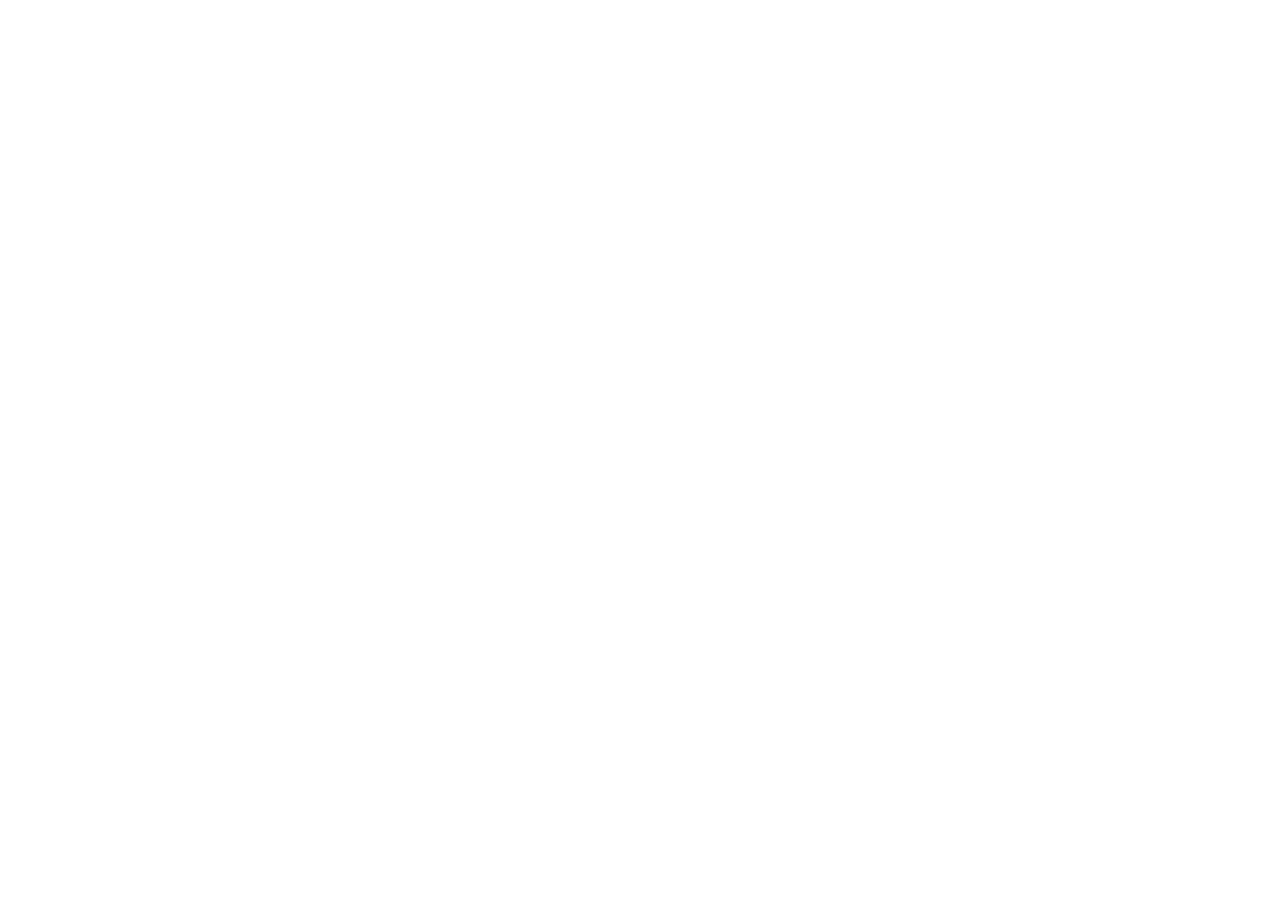
==== html/index.html @ 2c76e2b4 "add files" ====
<!DOCTYPE html>
<html lang="en">
  <head>
    <meta charset="UTF-8" />
    <meta http-equiv="X-UA-Compatible" content="IE=edge" />
    <meta name="viewport" content="width=device-width, initial-scale=1.0" />
    <title>Document</title>
  </head>
  <body></body>
</html>
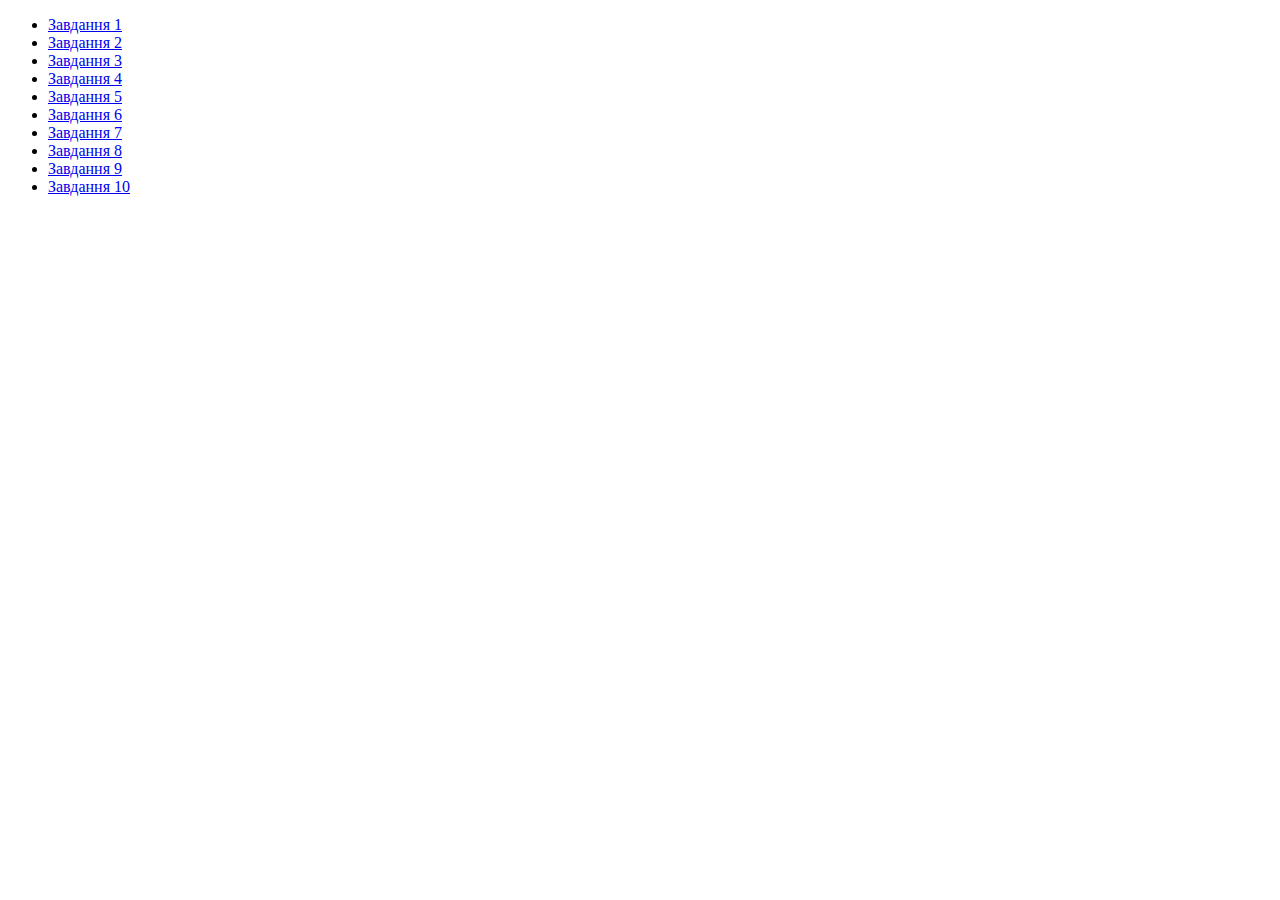
==== commit af8c996f: "Update index.html" ====
--- a/html/index.html
+++ b/html/index.html
@@ -6,5 +6,49 @@
     <meta name="viewport" content="width=device-width, initial-scale=1.0" />
     <title>Document</title>
   </head>
-  <body></body>
+  <body>
+    <ul class="task-list">
+      <li class="list-item">
+        <a href="./task1.html" class="task1">Завдання 1</a>
+      </li>
+      <li class="list-item">
+        <a href="./task2.html" class="task2">Завдання 2</a>
+      </li>
+      <li class="list-item">
+        <a href="./task3.html" class="task3">Завдання 3</a>
+      </li>
+      <li class="list-item">
+        <a href="./task4.html" class="task4">Завдання 4</a>
+      </li>
+      <li class="list-item">
+        <a href="./task5.html" class="task5">Завдання 5</a>
+      </li>
+      <li class="list-item">
+        <a href="./task6.html" class="task6">Завдання 6</a>
+      </li>
+      <li class="list-item">
+        <a href="./task7.html" class="task7">Завдання 7</a>
+      </li>
+      <li class="list-item">
+        <a href="./task8.html" class="task8">Завдання 8</a>
+      </li>
+      <li class="list-item">
+        <a href="./task9.html" class="task9">Завдання 9</a>
+      </li>
+      <li class="list-item">
+        <a href="./task10.html" class="task10">Завдання 10</a>
+      </li>
+    </ul>
+
+    <script src="task1.js" type="module"></script>
+    <script src="task2.js" type="module"></script>
+    <script src="task3.js" type="module"></script>
+    <script src="task4.js" type="module"></script>
+    <script src="task5.js" type="module"></script>
+    <script src="task6.js" type="module"></script>
+    <script src="task7.js" type="module"></script>
+    <script src="task8.js" type="module"></script>
+    <script src="task9.js" type="module"></script>
+    <script src="task10.js" type="module"></script>
+  </body>
 </html>
